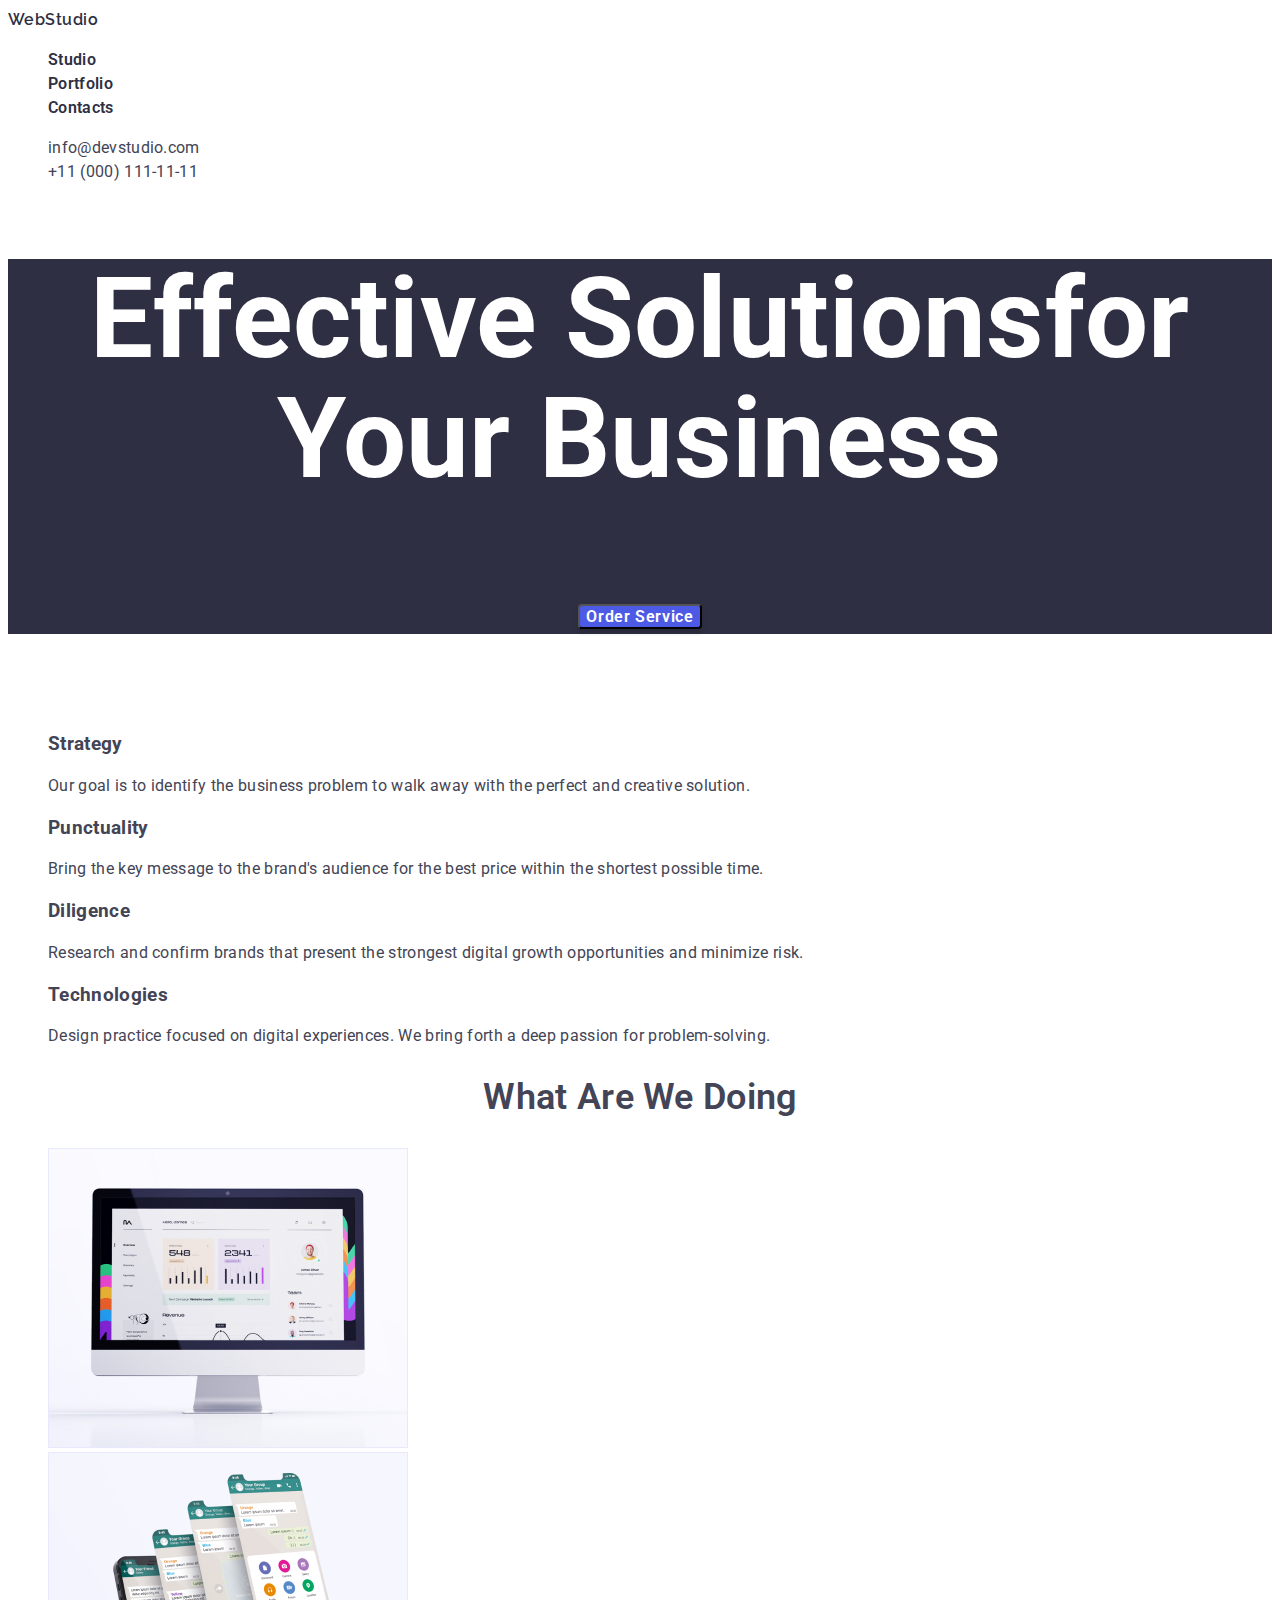
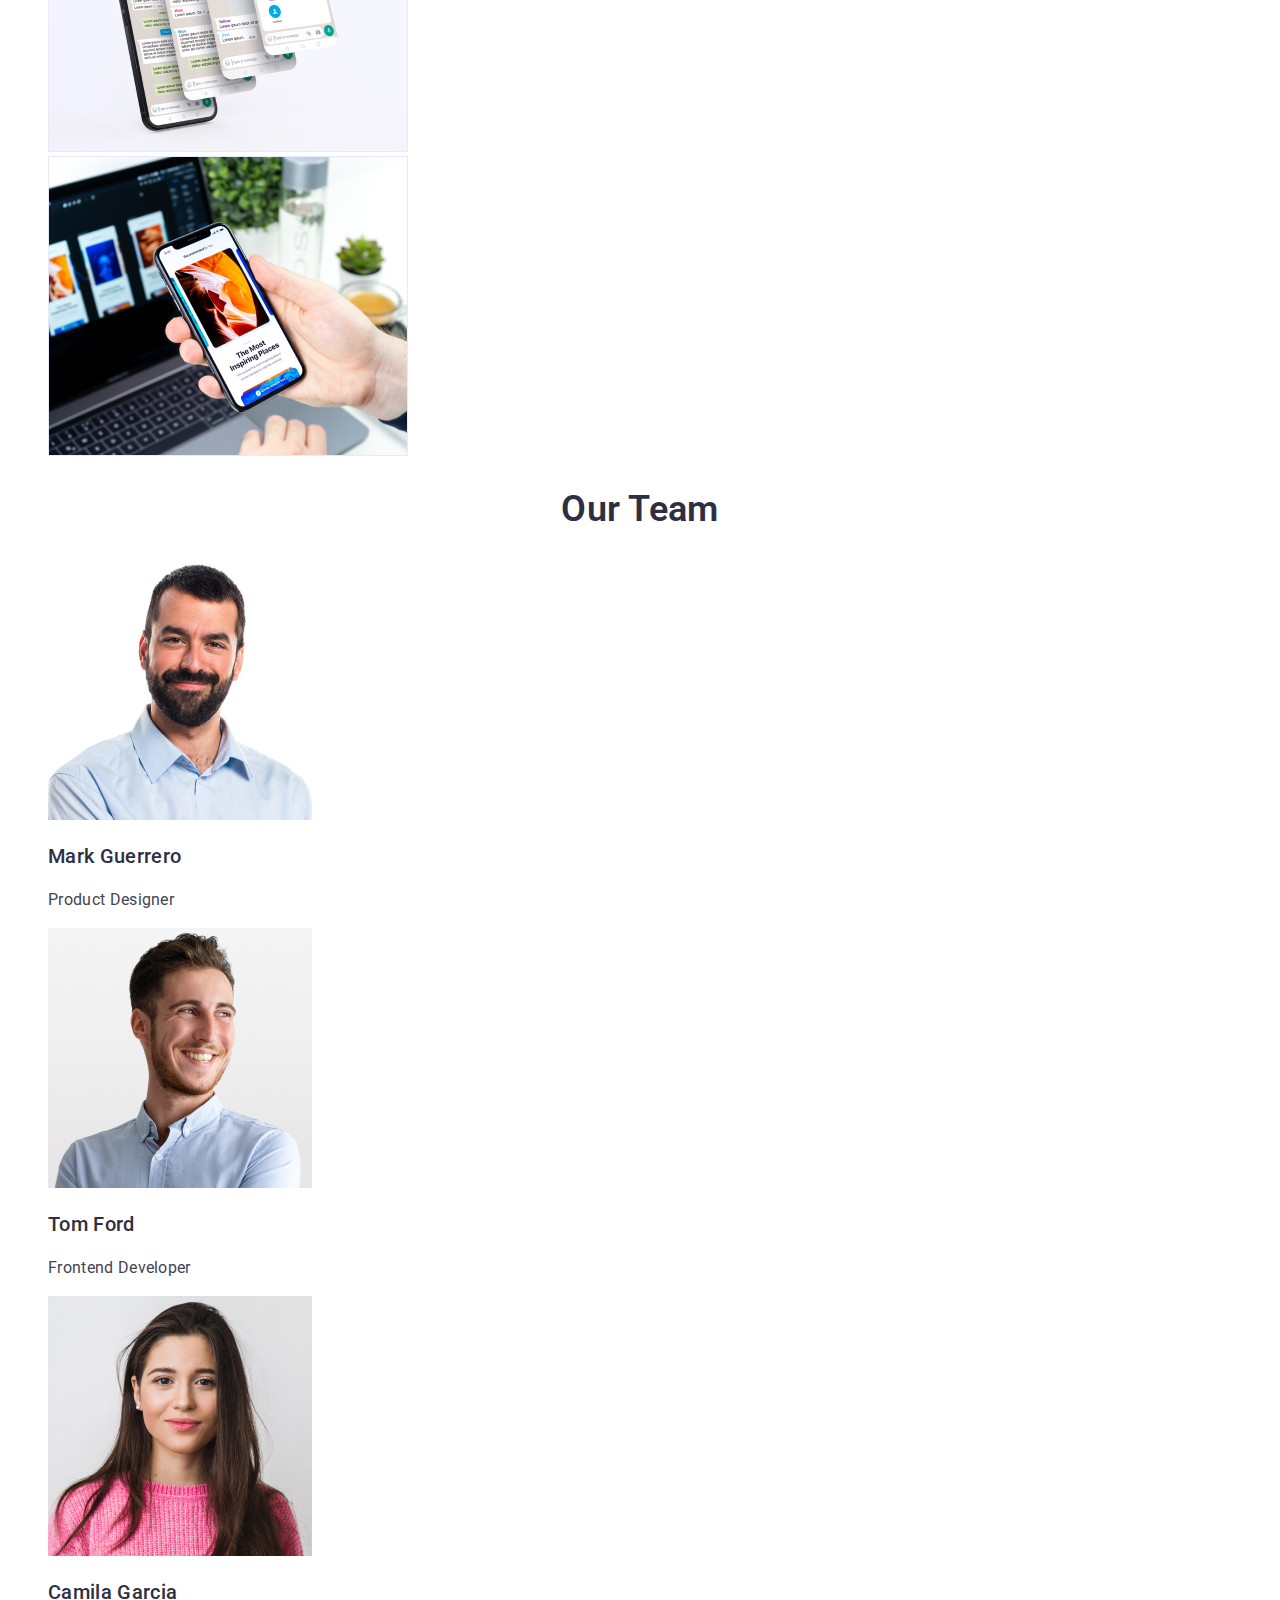
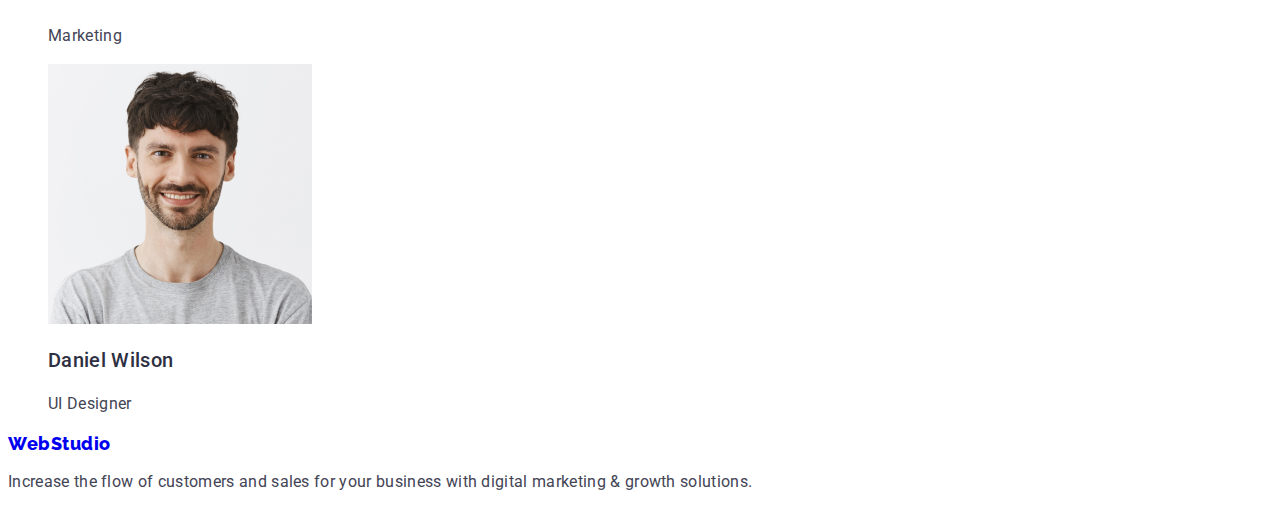
==== index.html @ 00e98010 "Homework-2" ====
<!DOCTYPE html>
<html lang="en">
<head>
    <meta charset="UTF-8">
    <meta http-equiv="X-UA-Compatible" content="IE=edge">
    <meta name="viewport" content="width=device-width, initial-scale=1.0">
    <title>WebStudio</title>
    <link rel="preconnect" href="https://fonts.googleapis.com"><link rel="preconnect" href="https://fonts.gstatic.com" crossorigin><link href="https://fonts.googleapis.com/css2?family=Raleway:wght@800&family=Roboto:wght@400;500;700;900&display=swap" rel="stylesheet">
    <link rel="stylesheet" href="./css/styles.css"/>
</head>
<body>
    <header>
        <nav class="nav">
            <a href="./index.html" class="logo">
                WebStudio
            </a>
            <ul>
                <li>
                    <a href="./index.html">
                        Studio
                    </a>
                </li>
                <li>
                    <a href="./portfolio.html">
                        Portfolio
                    </a>
                </li>
                <li>
                    <a href="">
                        Contacts
                    </a>
                </li>
            </ul>
        </nav>
        <address class="adress">
            <ul>
                <li>
                    <a href="mailto:info@devstudio.com">
                        info@devstudio.com
                    </a>
                </li>
                <li>
                    <a href="tel:+110001111111">
                        +11 (000) 111-11-11
                    </a>
                </li>
            </ul>
        </address>    
    </header>
    <main>
        <section class="hero">
            <h1>
                Effective Solutionsfor Your Business
            </h1>
            <button type="button">
                Order Service
            </button>
        </section>
        <section class="advantages">
            <h2>Our advantages</h2>
            <ul>
                <li>
                    <h3>
                        Strategy
                    </h3>
                    <p>
                        Our goal is to identify the business problem to walk away with the perfect and creative solution.
                    </p>
                </li>
                <li>
                    <h3>
                        Punctuality
                    </h3>
                    <p>
                        Bring the key message to the brand's audience for the best price within the shortest possible time.
                    </p>
                </li>
                <li>
                    <H3>
                        Diligence
                    </H3>
                    <p>
                        Research and confirm brands that present the strongest digital growth opportunities and minimize risk.
                    </p>
                </li>
                <li>
                    <h3>
                        Technologies
                    </h3>
                    <p>
                        Design practice focused on digital experiences. We bring forth a deep passion for problem-solving.
                    </p>
                </li>
            </ul>
        </section>
        <section>
            <h2>
                What are we doing
            </h2>
            <ul>
                <li>
                    <a href="">
                        <img src="./images/imgpc.jpg" alt="Computer_screen" width="360">
                    </a>
                </li>
                <li>
                    <a href="">
                        <img src="./images/imgapp.jpg" alt="phone_applications" width="360">
                    </a>
                </li>
                <li>
                    <a href="">
                        <img src="./images/imgphone.jpg" alt="phone_in_hands" width="360">
                    </a>
                </li>
            </ul>
        </section>
        <section class="team">
            <h2>
                Our Team
            </h2>
            <ul>
                <li>
                    <img src="./images/prod.jpg" alt="Product Designer" width="264">
                    <h3>
                        Mark Guerrero
                    </h3>
                    <p>
                        Product Designer
                    </p>
                </li>
                <li>
                    <img src="./images/fend.jpg" alt="Frontend Developer" width="264">
                    <h3>
                        Tom Ford
                    </h3>
                    <p>
                        Frontend Developer
                    </p>
                </li>
                <li>
                    <img src="./images/mrk.jpg" alt="Marketing" width="264">
                    <h3>
                        Camila Garcia
                    </h3>
                    <p>
                        Marketing
                    </p>                 
                </li>
                <li>
                    <img src="./images/ui.jpg" alt="UI Designer" width="264">
                    <h3>
                        Daniel Wilson
                    </h3>
                    <p>
                        UI Designer
                    </p>
                </li>
            </ul>
        </section>
    </main> 
    <footer>
        <a href="./index.html" class="logo">
            WebStudio
        </a>
        <p>
            Increase the flow of customers and sales for your business with digital marketing & growth solutions.
        </p>
    </footer>
</body>
</html>
---- css/styles.css ----
:root {
    --title-color:#2E2F42;
    --text-color:#434455;
    --secondary-color:#FFFFFF;
    --accent-color:#4D5AE5;
}

body{
    font-family: roboto, sans-serif;
    color: var(--text-color);
    background-color: var(--secondary-color);
    letter-spacing: 0.02em;
}

/* Header */
.logo{
    width: 44px;
    height: 24px;
    font-family: 'Raleway';
    font-weight: 800;
    font-size: 18px;
    line-height: 1.33;
    text-decoration: none;
    letter-spacing: 0.03em;
}

.nav a{
    color: var(--title-color);
    width: 48px;
    height: 24px;
    font-weight: 600;
    font-size: 16px;
    line-height: 1.5;
    text-decoration: none;
}

.adress a{
    color: var(--text-color);
    font-weight: 400;
    font-size: 16px;
    line-height: 1.5;
    text-decoration: none;
    font-family: 'Roboto';
    font-style: normal;
}

.adress a:hover, .adress a:focus {
    color: var(--accent-color);
}

/* Main page */
/* Main */
.hero{
    color: var(--secondary-color);
    background-color: var(--title-color);
    font-weight: 600;
    font-size: 56px;
    line-height: 1.07;
    text-align: center;
}

.hero button{
    color: var(--secondary-color);
    background-color: var(--accent-color);
    box-shadow: 0px 4px 4px rgba(0, 0, 0, 0.15);
    border-radius: 4px;
    font-family: 'Roboto';
    font-weight: 600;
    font-size: 16px;
    line-height: 1.19; 
    letter-spacing: 0.04em; 
    cursor: pointer;
    }

.hero button:hover, .hero button:focus {
    color:var(--accent-color);
    background-color: var(--secondary-color);
}


ul{
    list-style: none;
}

.advantages h2{
    opacity: 0;
}

.advantages>h3{
    color: var(--primery-color);
    font-weight: 500;
    font-size: 20px;
    line-height: 1.2;
}

.advantages p{
    font-weight: 400;
    font-size: 16px;
    line-height: 1.5;
}

h2{
    font-weight: 600;
    font-size: 36px;
    line-height: 1.11;
    text-align: center;
    text-transform: capitalize;
}
.activity h2{
    color: var(--title-color);
}

.team h2{
    color: var(--title-color);
}

.team h3{
    color: var(--title-color);
    font-weight: 500;
    font-size: 20px;
    line-height: 1.2;
}

.team p{
    font-weight: 400;
    font-size: 16px;
    line-height: 1.5;
}

/* Footer */
.footer{
    background-color: var(--title-color);
}

.footer > a{
    color: #F4F4FD;
    font-family: 'Raleway';
    font-weight: 800;
    font-size: 18px;
    line-height: 1.17;
    text-decoration: none;
    letter-spacing: 0.03em;
}

.footer > p{
    color: #E7E9FC;
    font-weight: 400;
    font-size: 16px;
    line-height: 1.5;
}





/* Portfolio page */
/* Main */
.portfolio{
    opacity: 0;
}

.filter-list button{
    color:var(--accent-color);
    font-weight: 600;
    font-size: 16px;
    line-height: 1.5;
    display: flex;
    align-items: center;
    text-align: center;
    background-color: #F4F4FD;
    border: 1px solid #E7E9FC;
    border-radius: 4px;
    letter-spacing: 0.04em;
    cursor: pointer;
}

.filter-list button:hover, .filter-list button:focus{
    color: var(--secondary-color);
    background-color:var(--accent-color);
}


.portfolio-list a{
    text-decoration: none;
}

.portfolio-list h2{
    color: var(--title-color);
    font-weight: 500;
    font-size: 20px;
    line-height: 1.2;
}

.portfolio-list p{
    font-weight: 400;
    font-size: 16px;
    line-height: 1.5;
    color: var(--text-color);
}
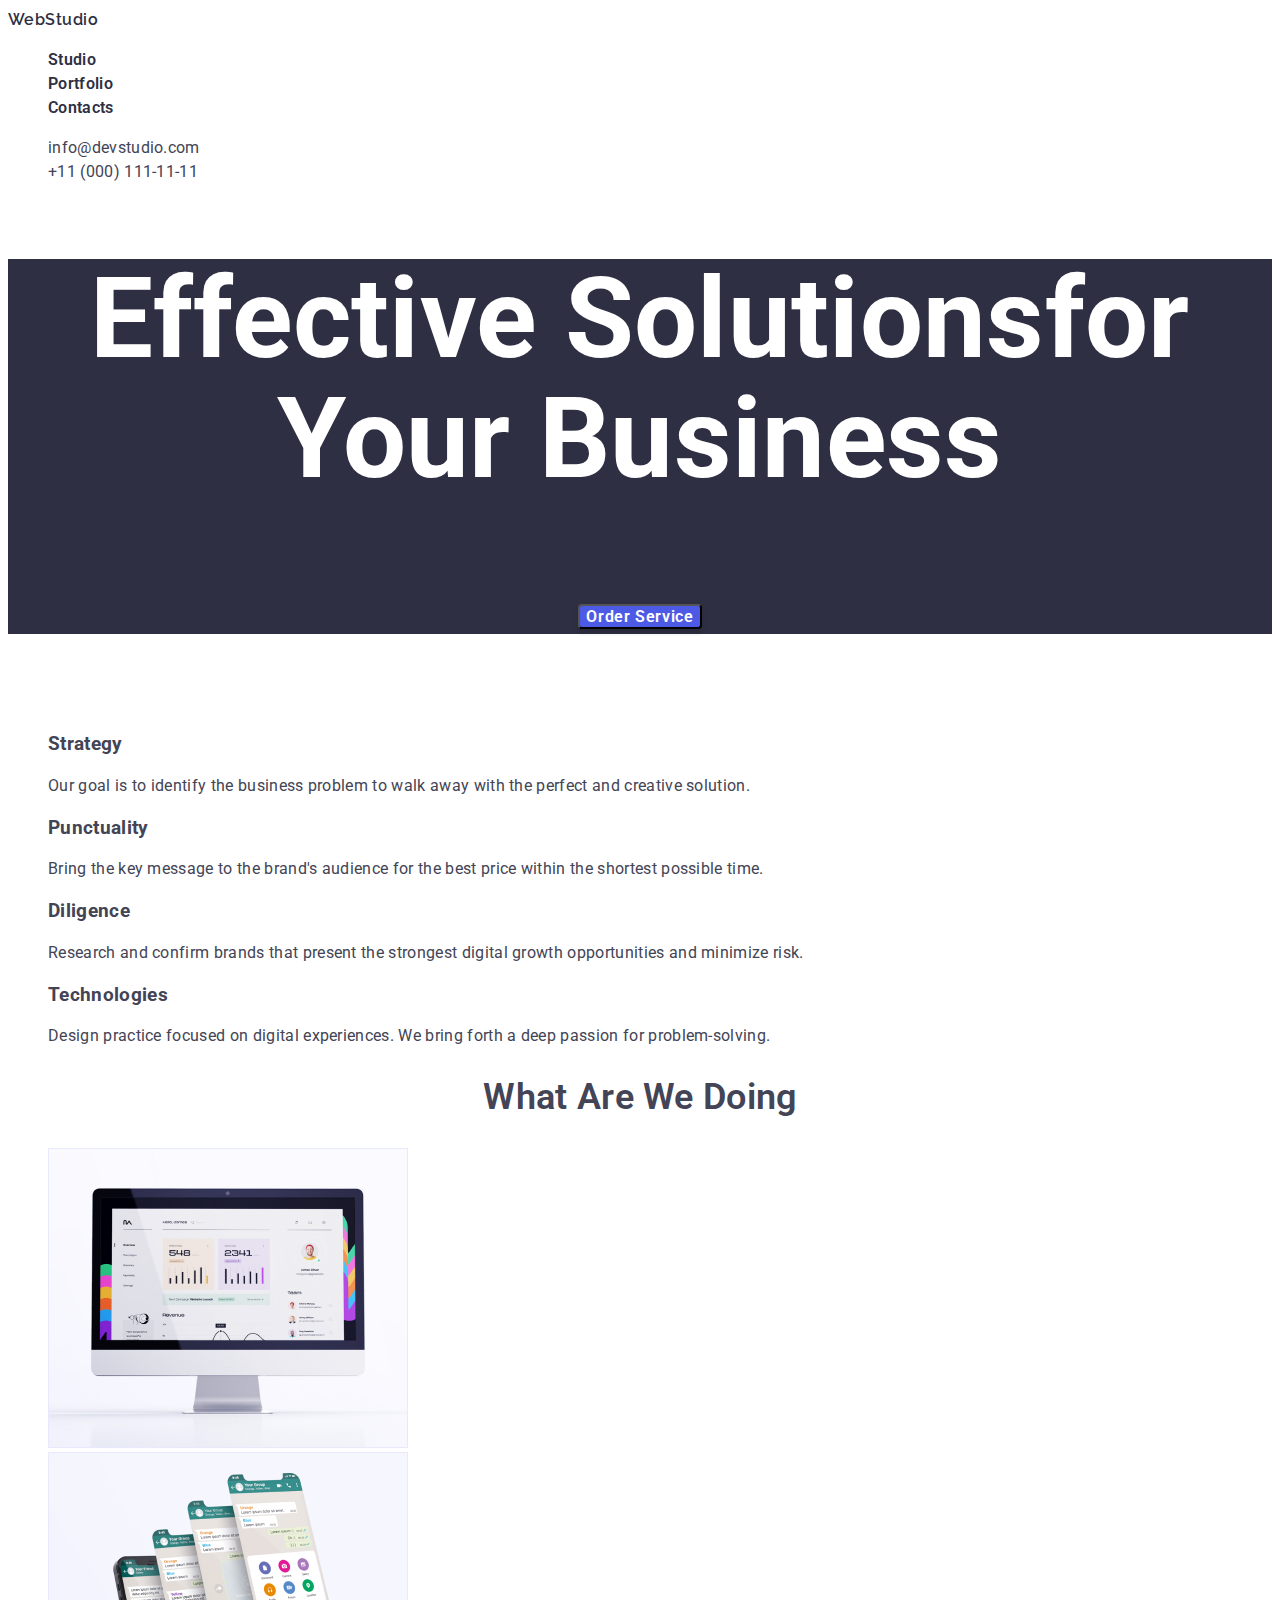
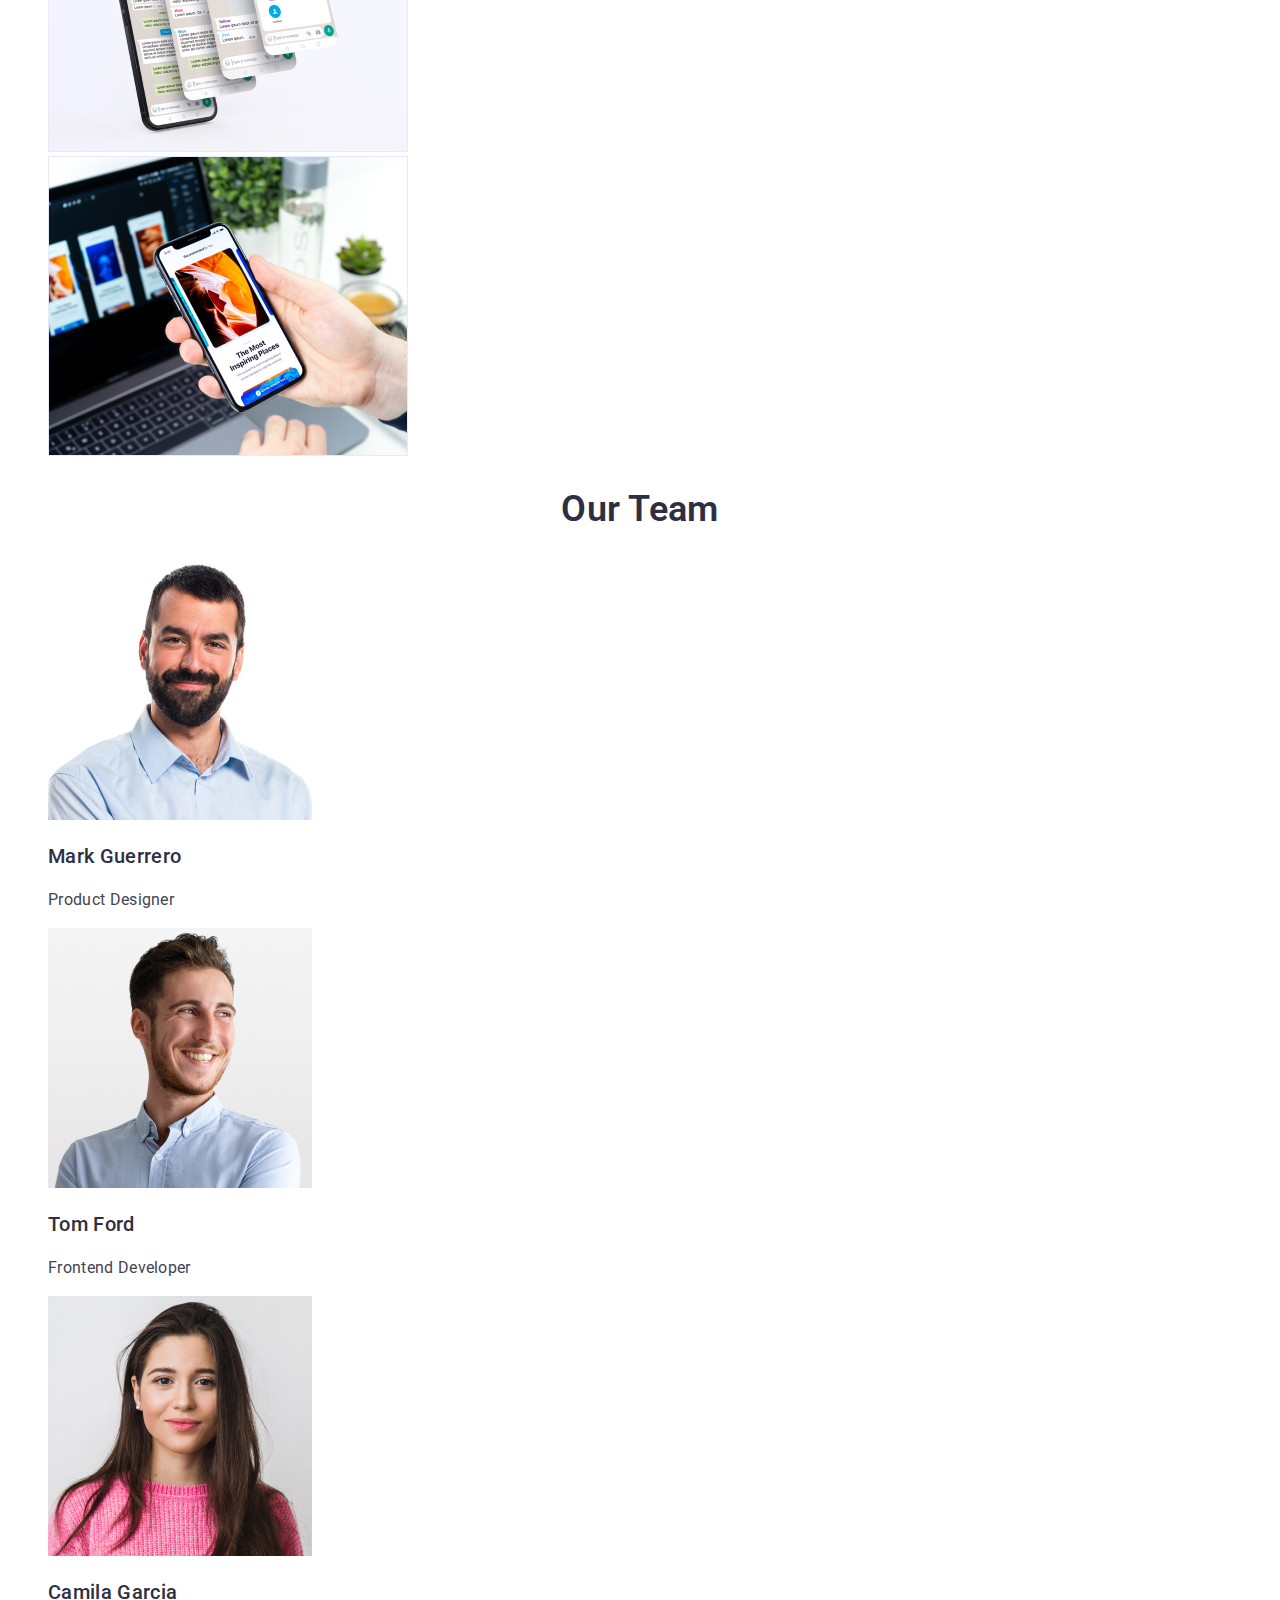
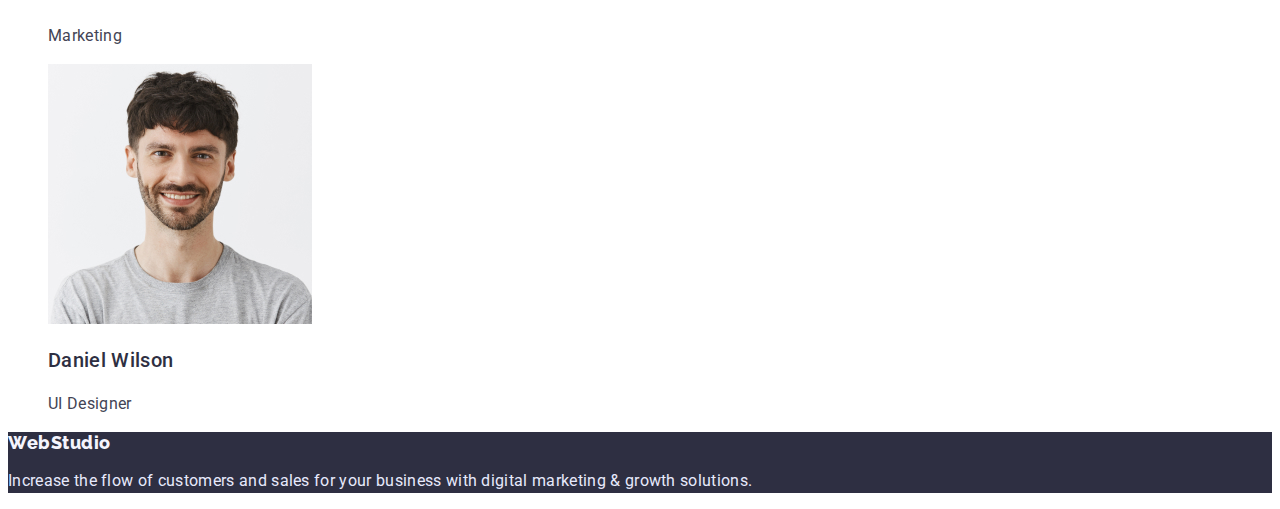
==== commit 7effe6bc: "Added class footer" ====
--- a/index.html
+++ b/index.html
@@ -159,7 +159,7 @@
             </ul>
         </section>
     </main> 
-    <footer>
+    <footer class="footer">
         <a href="./index.html" class="logo">
             WebStudio
         </a>
@@ -168,4 +168,4 @@
         </p>
     </footer>
 </body>
-</html>+</html>
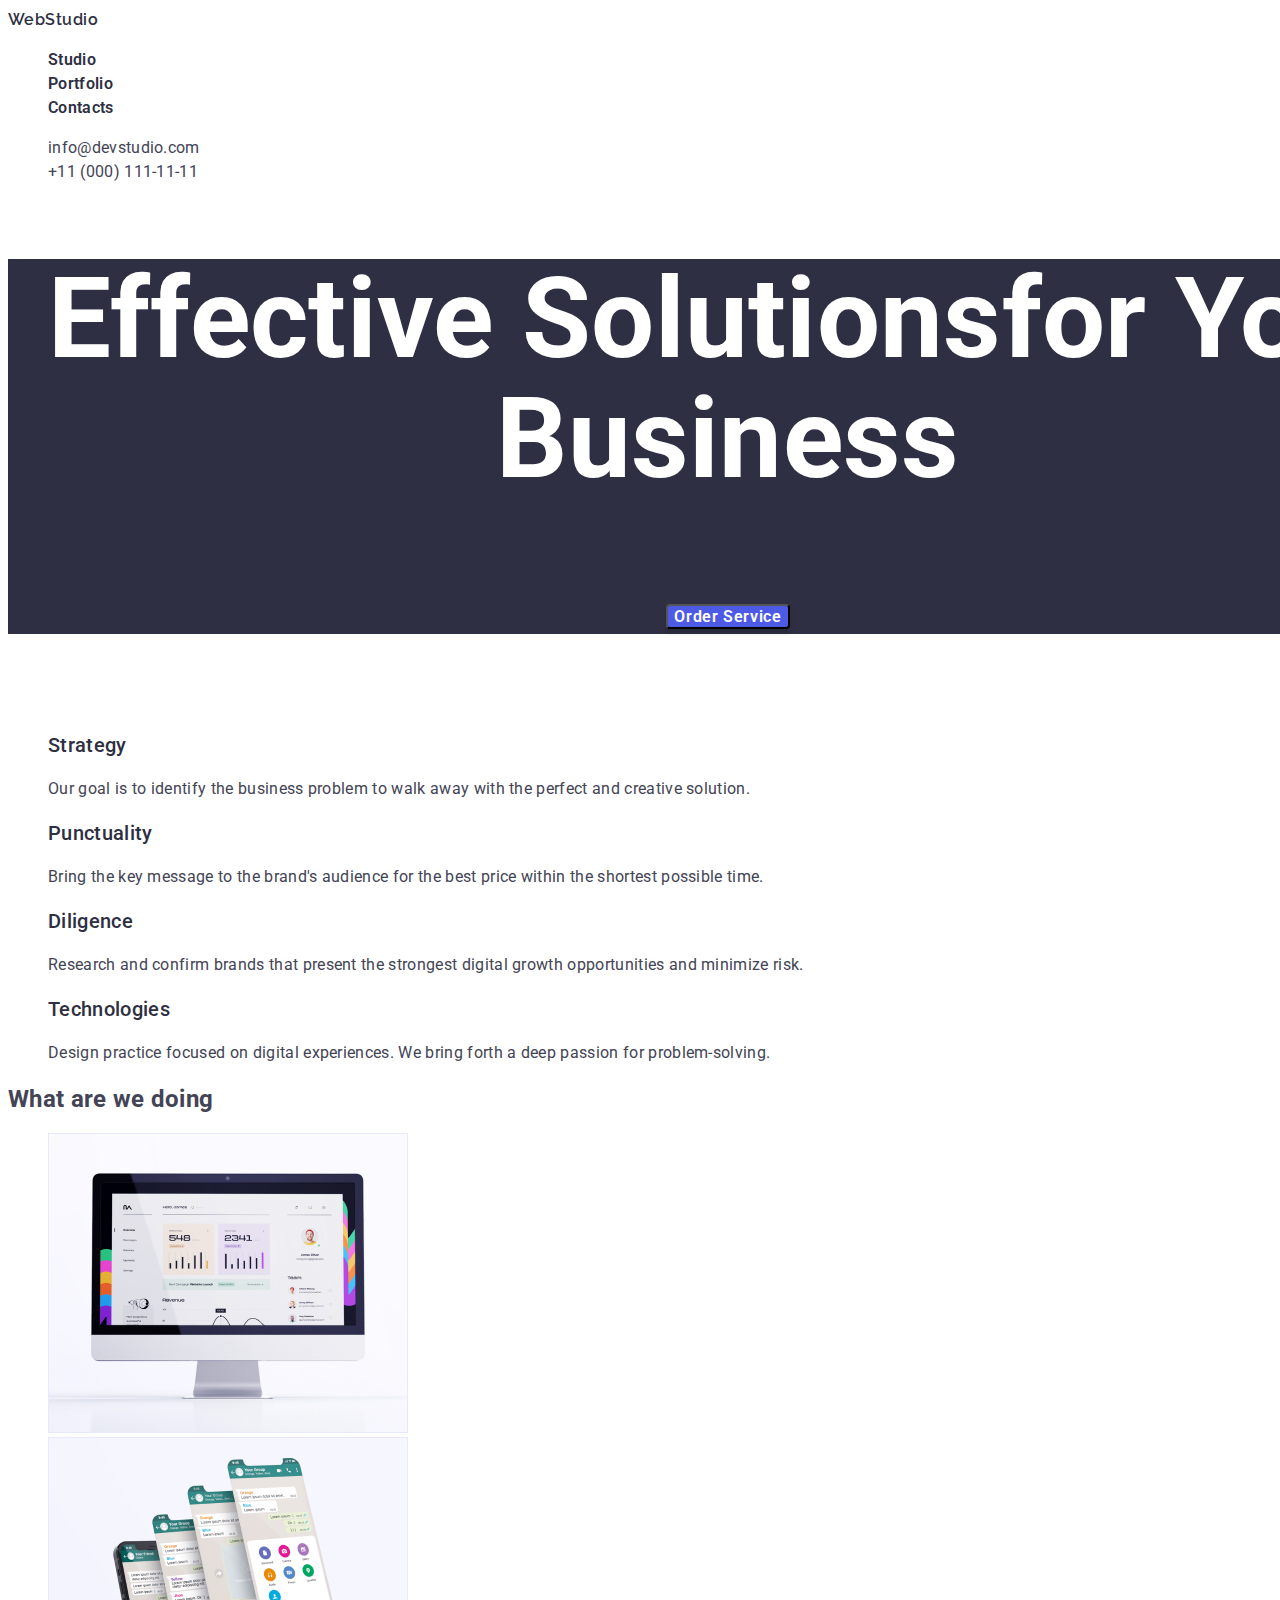
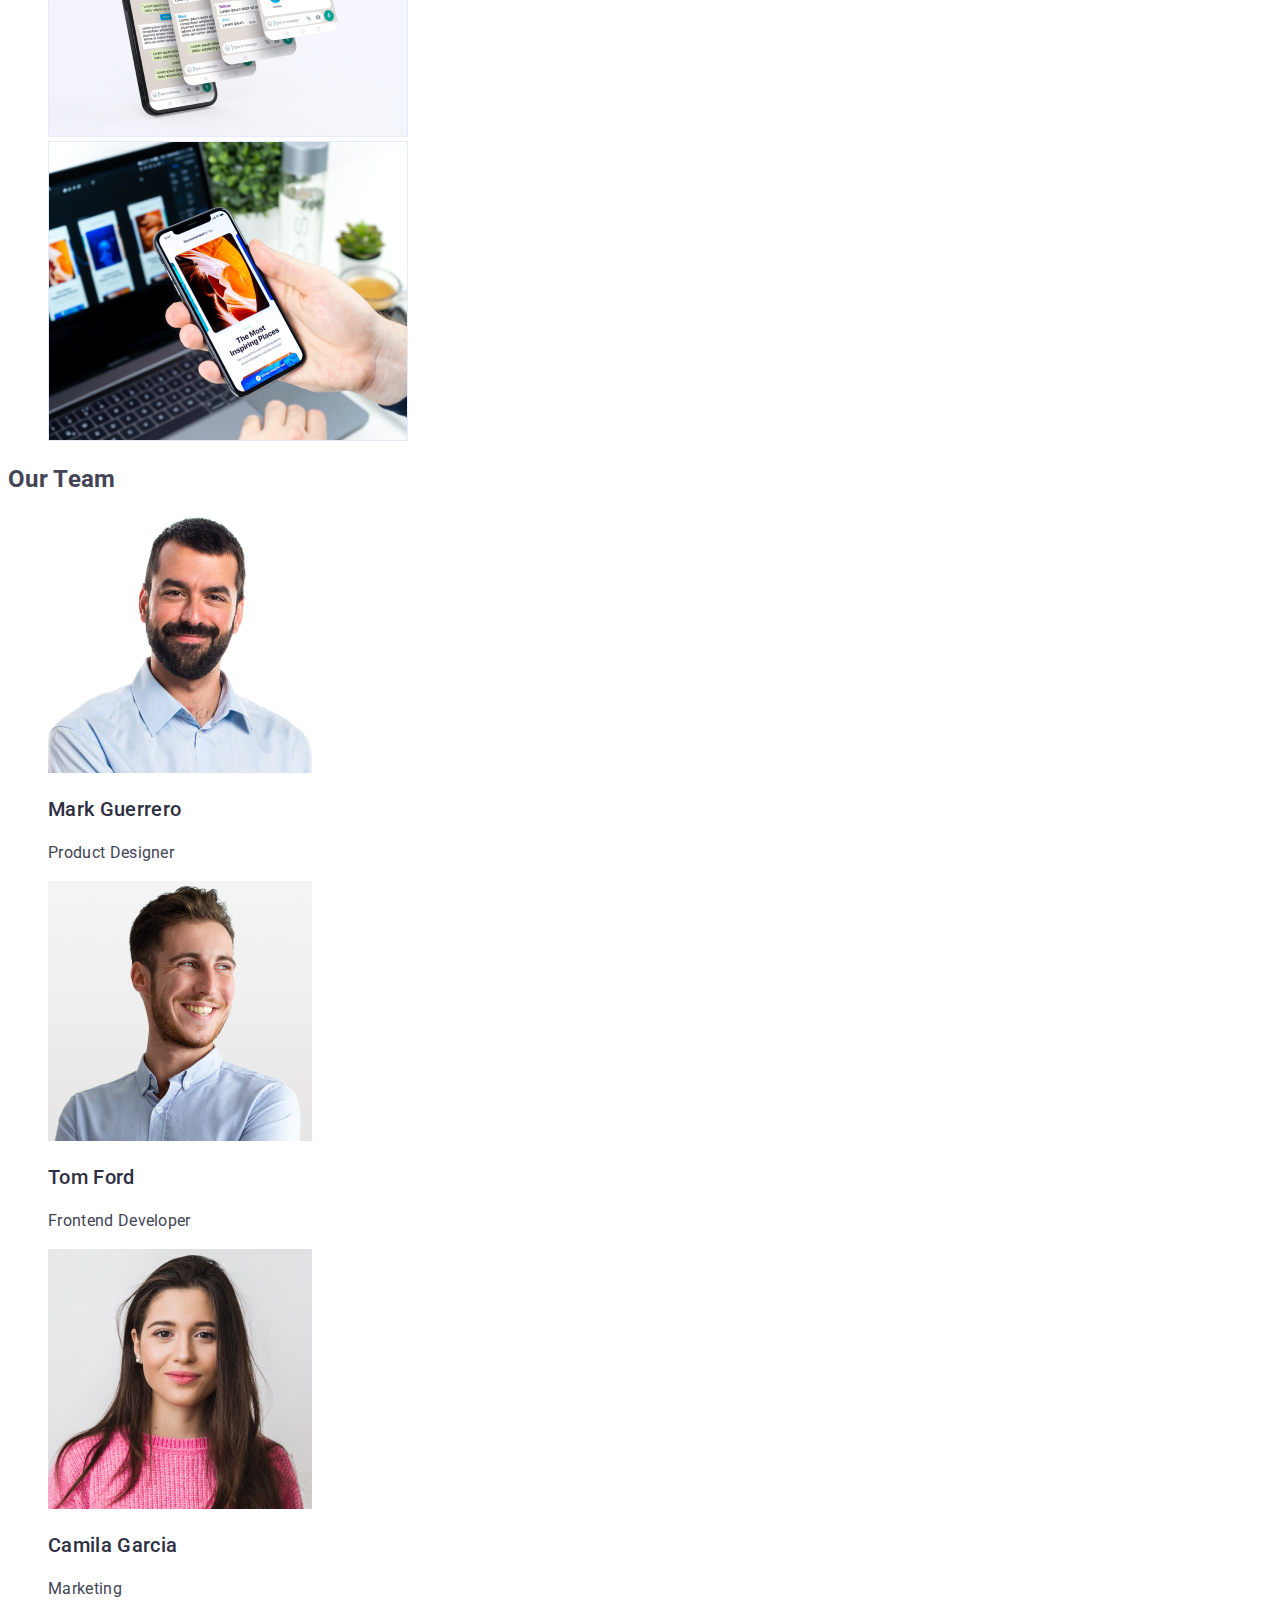
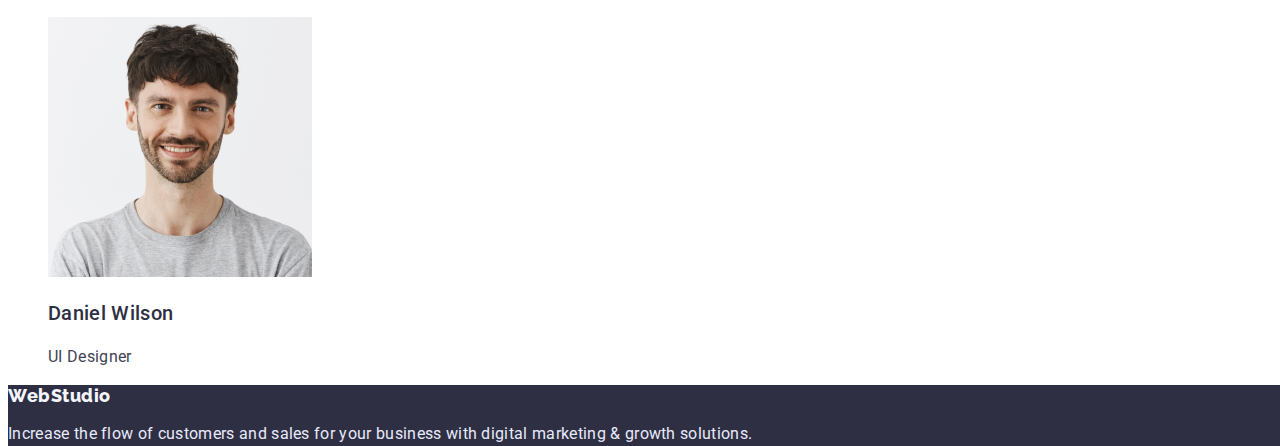
==== commit 274b4826: "Changed some issues" ====
--- a/index.html
+++ b/index.html
@@ -93,7 +93,7 @@
                 </li>
             </ul>
         </section>
-        <section>
+        <section class=".activity">
             <h2>
                 What are we doing
             </h2>
@@ -168,4 +168,4 @@
         </p>
     </footer>
 </body>
-</html>
+</html>--- a/css/styles.css
+++ b/css/styles.css
@@ -10,12 +10,16 @@
     color: var(--text-color);
     background-color: var(--secondary-color);
     letter-spacing: 0.02em;
+    width: 1440px;
+    height: 2593px;
+}
+
+ul{
+    list-style: none;
 }
 
 /* Header */
 .logo{
-    width: 44px;
-    height: 24px;
     font-family: 'Raleway';
     font-weight: 800;
     font-size: 18px;
@@ -32,6 +36,11 @@
     font-size: 16px;
     line-height: 1.5;
     text-decoration: none;
+    list-style: none;
+}
+
+.nav a:hover, .nav a:focus{
+    color: var(--accent-color);
 }
 
 .adress a{
@@ -78,16 +87,12 @@
 }
 
 
-ul{
-    list-style: none;
-}
-
 .advantages h2{
     opacity: 0;
 }
 
-.advantages>h3{
-    color: var(--primery-color);
+.advantages h3{
+    color: var(--title-color);
     font-weight: 500;
     font-size: 20px;
     line-height: 1.2;
@@ -99,18 +104,12 @@
     line-height: 1.5;
 }
 
-h2{
+.advantages h2, .activity h2{
     font-weight: 600;
     font-size: 36px;
     line-height: 1.11;
     text-align: center;
     text-transform: capitalize;
-}
-.activity h2{
-    color: var(--title-color);
-}
-
-.team h2{
     color: var(--title-color);
 }
 
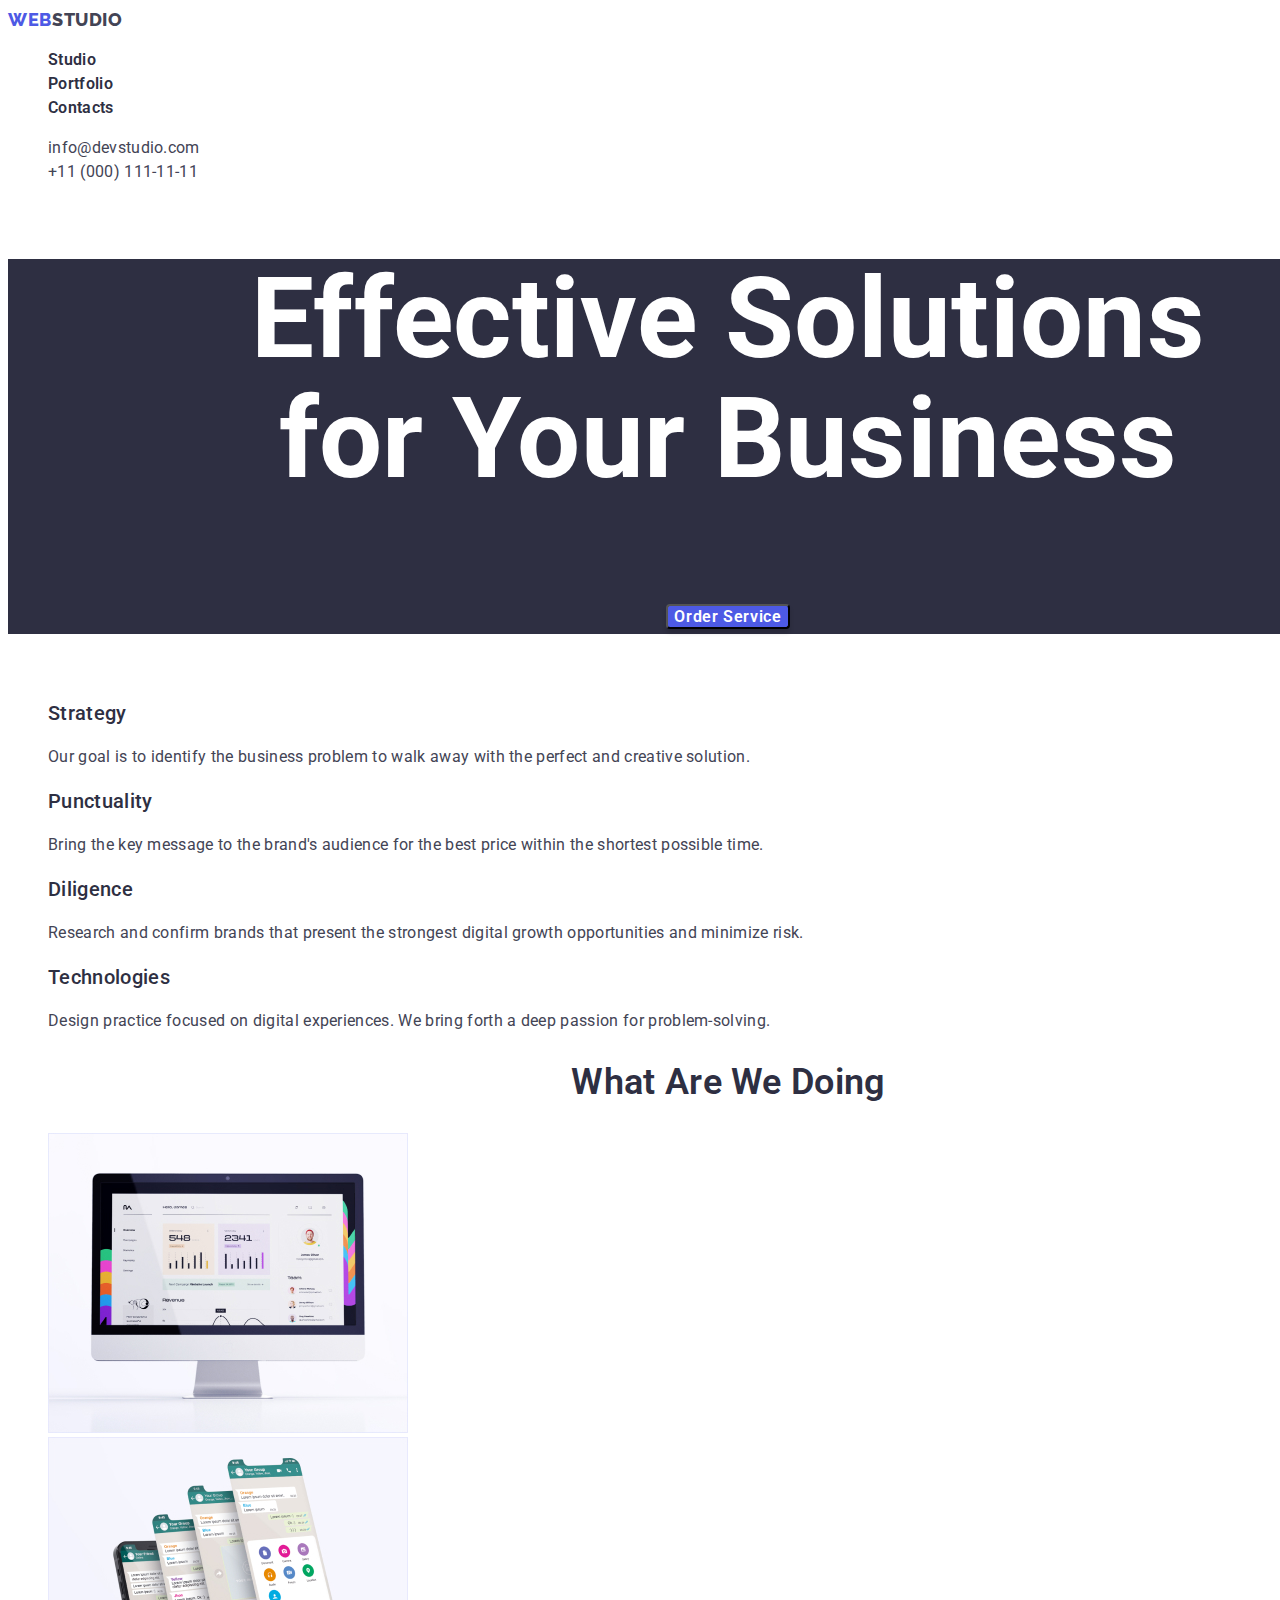
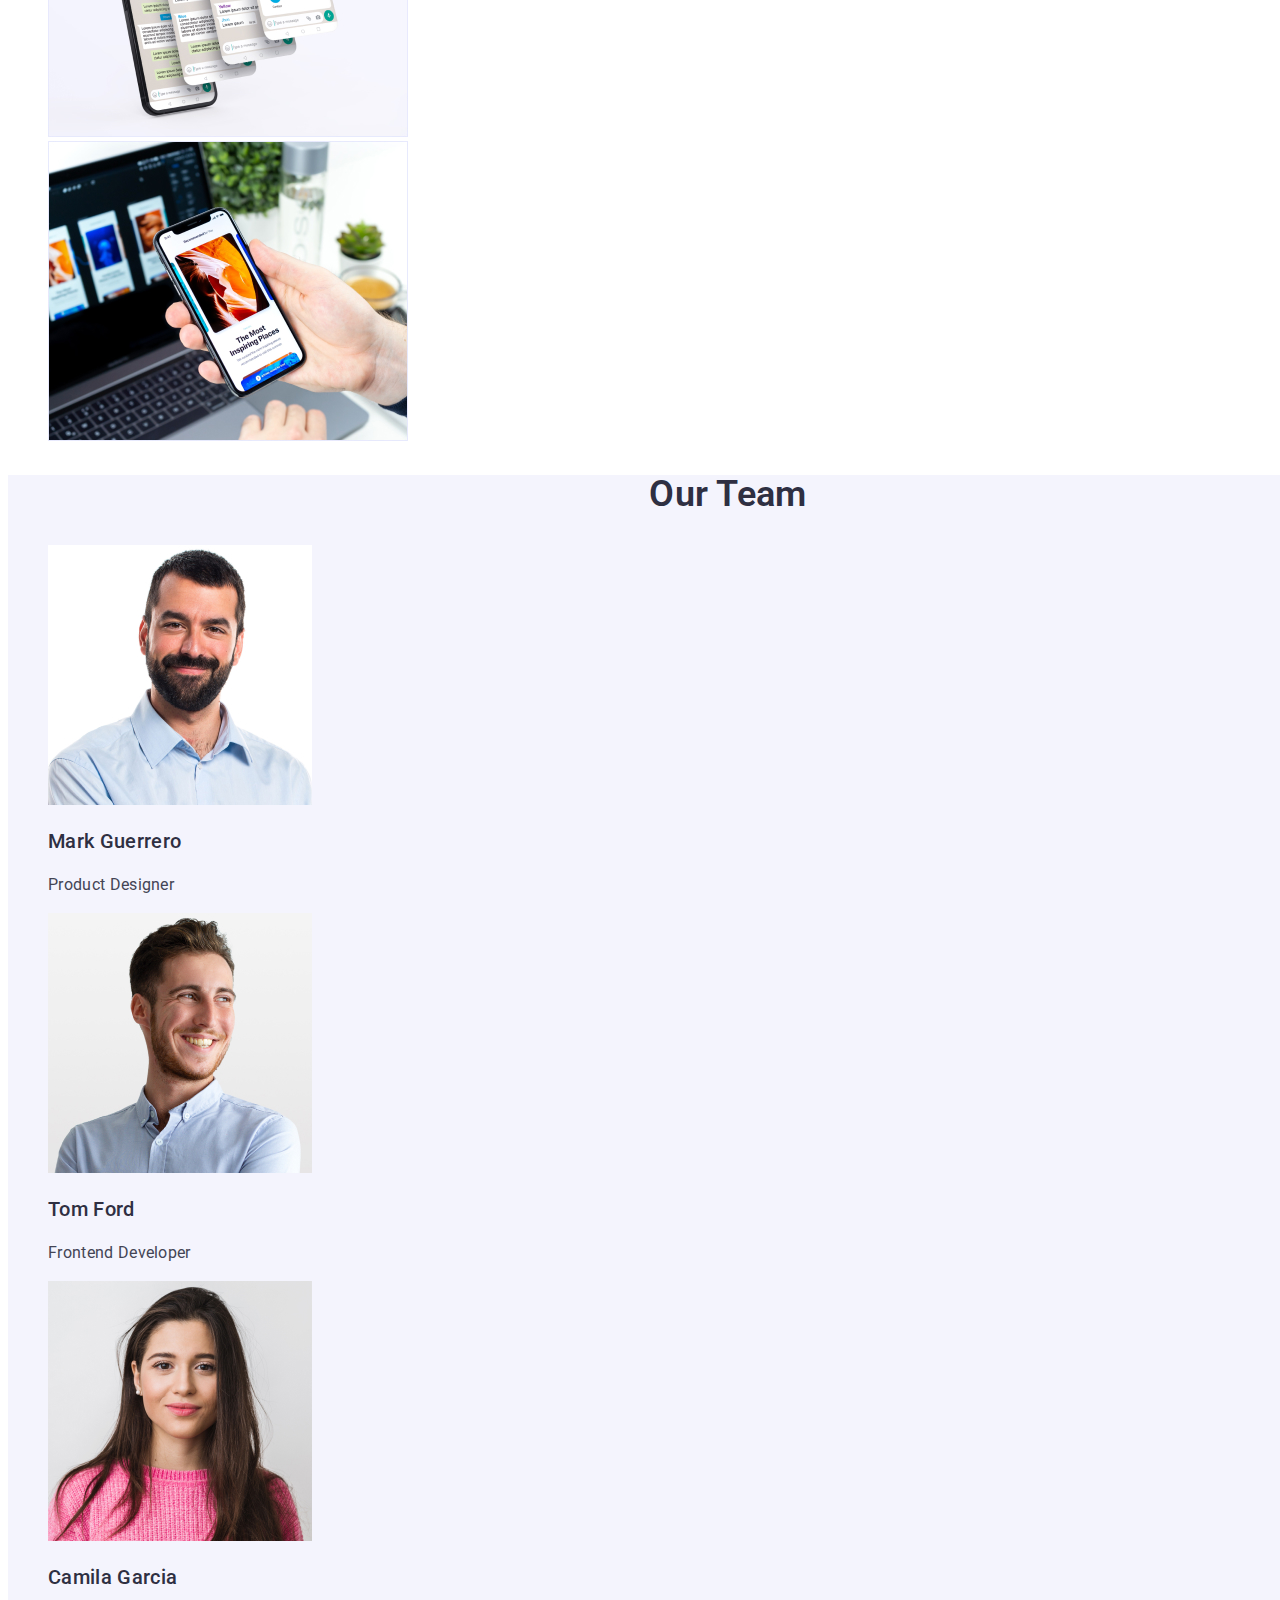
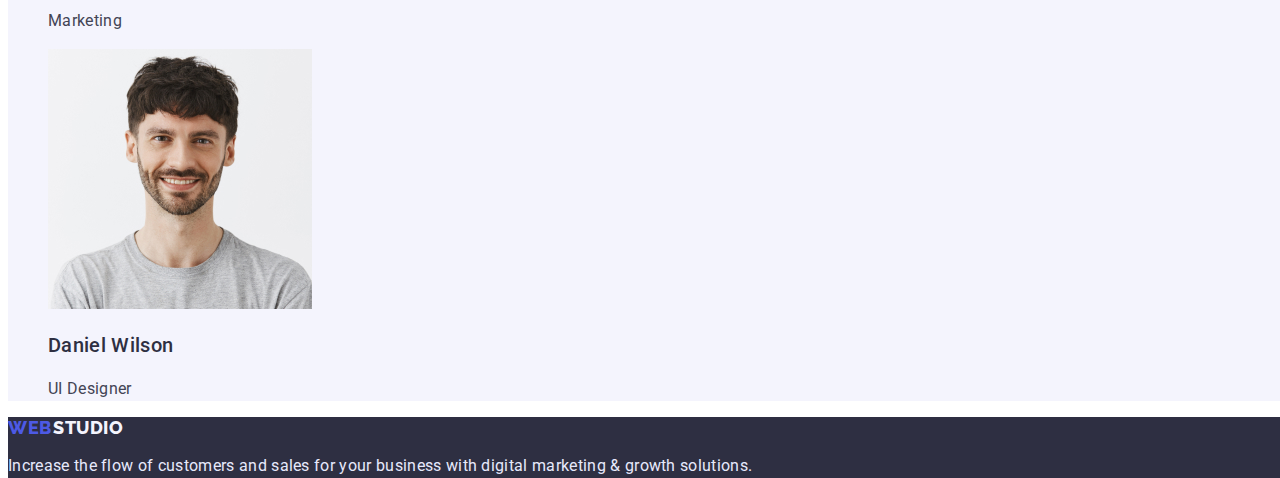
==== commit 5b2d2399: "Some changes" ====
--- a/index.html
+++ b/index.html
@@ -11,90 +11,97 @@
 <body>
     <header>
         <nav class="nav">
+            <!-- Logo -->
             <a href="./index.html" class="logo">
-                WebStudio
+                web<aside class="studio">studio</aside>
             </a>
             <ul>
                 <li>
-                    <a href="./index.html">
+                    <a href="./index.html" class="nav-link">
                         Studio
                     </a>
                 </li>
+                <!-- Navigation -->
                 <li>
-                    <a href="./portfolio.html">
+                    <a href="./portfolio.html" class="nav-link">
                         Portfolio
                     </a>
                 </li>
                 <li>
-                    <a href="">
+                    <a href="" class="nav-link">
                         Contacts
                     </a>
                 </li>
             </ul>
         </nav>
-        <address class="adress">
+        <!-- Contacts -->
+        <address>
             <ul>
                 <li>
-                    <a href="mailto:info@devstudio.com">
+                    <a href="mailto:info@devstudio.com" class="adress">
                         info@devstudio.com
                     </a>
                 </li>
                 <li>
-                    <a href="tel:+110001111111">
+                    <a href="tel:+110001111111" class="adress">
                         +11 (000) 111-11-11
                     </a>
                 </li>
             </ul>
         </address>    
     </header>
+    <!-- Main -->
     <main>
+        <!-- Hero -->
         <section class="hero">
             <h1>
-                Effective Solutionsfor Your Business
+                Effective Solutions <br>for Your Business
             </h1>
-            <button type="button">
+            <button type="button" class="button">
                 Order Service
             </button>
         </section>
+        <!-- Наші переваги -->
         <section class="advantages">
-            <h2>Our advantages</h2>
+            <h2 class="advantages-h2">Our advantages</h2>
             <ul>
                 <li>
-                    <h3>
+                    <h3 class="advantages-title">
                         Strategy
                     </h3>
-                    <p>
+                    <p class="advantages-text">
                         Our goal is to identify the business problem to walk away with the perfect and creative solution.
                     </p>
                 </li>
                 <li>
-                    <h3>
+                    <h3 class="advantages-title">
                         Punctuality
                     </h3>
-                    <p>
+                    <p class="advantages-text">
                         Bring the key message to the brand's audience for the best price within the shortest possible time.
                     </p>
                 </li>
                 <li>
-                    <H3>
+                    <H3 class="advantages-title">
                         Diligence
                     </H3>
-                    <p>
+                    <p class="advantages-text">
                         Research and confirm brands that present the strongest digital growth opportunities and minimize risk.
                     </p>
                 </li>
                 <li>
-                    <h3>
+                    <h3 class="advantages-title">
                         Technologies
                     </h3>
-                    <p>
+                    <p class="advantages-text">
                         Design practice focused on digital experiences. We bring forth a deep passion for problem-solving.
                     </p>
                 </li>
             </ul>
         </section>
+        <!-- Що ми робимо -->
         <section class=".activity">
-            <h2>
+            <h2 class="activity-title">
                 What are we doing
             </h2>
             <ul>
@@ -115,44 +122,45 @@
                 </li>
             </ul>
         </section>
+        <!-- Команда -->
         <section class="team">
-            <h2>
+            <h2 class="team-title">
                 Our Team
             </h2>
             <ul>
                 <li>
                     <img src="./images/prod.jpg" alt="Product Designer" width="264">
-                    <h3>
+                    <h3 class="team-member">
                         Mark Guerrero
                     </h3>
-                    <p>
+                    <p class="member-speciality">
                         Product Designer
                     </p>
                 </li>
                 <li>
                     <img src="./images/fend.jpg" alt="Frontend Developer" width="264">
-                    <h3>
+                    <h3 class="team-member">
                         Tom Ford
                     </h3>
-                    <p>
+                    <p class="member-speciality">
                         Frontend Developer
                     </p>
                 </li>
                 <li>
                     <img src="./images/mrk.jpg" alt="Marketing" width="264">
-                    <h3>
+                    <h3 class="team-member">
                         Camila Garcia
                     </h3>
-                    <p>
+                    <p class="member-speciality">
                         Marketing
                     </p>                 
                 </li>
                 <li>
                     <img src="./images/ui.jpg" alt="UI Designer" width="264">
-                    <h3>
+                    <h3 class="team-member">
                         Daniel Wilson
                     </h3>
-                    <p>
+                    <p class="member-speciality">
                         UI Designer
                     </p>
                 </li>
@@ -161,11 +169,11 @@
     </main> 
     <footer class="footer">
         <a href="./index.html" class="logo">
-            WebStudio
+            Web <aside class="footer-studio">Studio</aside>
         </a>
-        <p>
+        <p class="footer-text">
             Increase the flow of customers and sales for your business with digital marketing & growth solutions.
         </p>
     </footer>
 </body>
-</html>+</html>
--- a/css/styles.css
+++ b/css/styles.css
@@ -1,12 +1,25 @@
 :root {
+    /* color styles */
     --title-color:#2E2F42;
     --text-color:#434455;
     --secondary-color:#FFFFFF;
     --accent-color:#4D5AE5;
+    /* logo styles */
+    --font-weight-logo:800;
+    --font-size-logo:18px;
+    --letter-spacing-logo: 0.03em;
+    --font-family-logo:'Raleway';
+    /* Main sections styles */
+    --font-family-main:'roboto';
+    --font-weight-large: 600;
+    --font-weight-medium: 500;
+    --font-weight-small: 400;
+
+
 }
 
 body{
-    font-family: roboto, sans-serif;
+    font-family: var(--font-family-main), sans-serif;
     color: var(--text-color);
     background-color: var(--secondary-color);
     letter-spacing: 0.02em;
@@ -19,41 +32,50 @@
 }
 
 /* Header */
+/* Logo */
 .logo{
-    font-family: 'Raleway';
-    font-weight: 800;
-    font-size: 18px;
+    color: var(--accent-color);
+    font-family:var(--font-family-logo);
+    font-weight: var(--font-weight-logo);
+    font-size: var(--font-size-logo);
     line-height: 1.33;
-    text-decoration: none;
-    letter-spacing: 0.03em;
-}
-
-.nav a{
-    color: var(--title-color);
-    width: 48px;
-    height: 24px;
-    font-weight: 600;
+    text-decoration:none;
+    letter-spacing: var(--letter-spacing-logo
+    );
+    text-transform: uppercase;
+}
+
+.studio{
+    color: var(--text-color);
+    margin-top: -24px;
+    margin-left: 44px;
+}
+
+/* Navigation */
+.nav-link{
+    color: var(--title-color);
+    font-weight: var(--font-weight-large);
     font-size: 16px;
     line-height: 1.5;
     text-decoration: none;
     list-style: none;
 }
 
-.nav a:hover, .nav a:focus{
-    color: var(--accent-color);
-}
-
-.adress a{
-    color: var(--text-color);
-    font-weight: 400;
-    font-size: 16px;
-    line-height: 1.5;
-    text-decoration: none;
-    font-family: 'Roboto';
+.nav-link:hover, .nav-link:focus{
+    color: var(--accent-color);
+}
+
+.adress{
+    color: var(--text-color);
+    font-weight: var(--font-weight-small);
+    font-size: 16px;
+    line-height: 1.5;
+    text-decoration: none;
+    font-family: var(--font-family-main);
     font-style: normal;
 }
 
-.adress a:hover, .adress a:focus {
+.adress:hover, .adress:focus {
     color: var(--accent-color);
 }
 
@@ -62,66 +84,69 @@
 .hero{
     color: var(--secondary-color);
     background-color: var(--title-color);
-    font-weight: 600;
+    font-weight: var(--font-weight-large);
     font-size: 56px;
     line-height: 1.07;
     text-align: center;
 }
 
-.hero button{
+.hero>.button{
     color: var(--secondary-color);
     background-color: var(--accent-color);
     box-shadow: 0px 4px 4px rgba(0, 0, 0, 0.15);
     border-radius: 4px;
-    font-family: 'Roboto';
-    font-weight: 600;
+    font-family: var(--font-family-main);
+    font-weight: var(--font-weight-large);
     font-size: 16px;
     line-height: 1.19; 
     letter-spacing: 0.04em; 
     cursor: pointer;
     }
 
-.hero button:hover, .hero button:focus {
+.hero>.button:hover, .hero>.button:focus {
     color:var(--accent-color);
     background-color: var(--secondary-color);
 }
 
 
-.advantages h2{
+.advantages-h2{
     opacity: 0;
 }
 
-.advantages h3{
-    color: var(--title-color);
-    font-weight: 500;
+.advantages-title{
+    color: var(--title-color);
+    font-weight: var(--font-weight-medium);
     font-size: 20px;
     line-height: 1.2;
 }
 
-.advantages p{
-    font-weight: 400;
-    font-size: 16px;
-    line-height: 1.5;
-}
-
-.advantages h2, .activity h2{
-    font-weight: 600;
+.advantages-text{
+    font-weight: var(--font-weight-small);
+    font-size: 16px;
+    line-height: 1.5;
+}
+
+.activity-title, .team-title{
+    font-weight: var(--font-weight-large);
     font-size: 36px;
     line-height: 1.11;
     text-align: center;
     text-transform: capitalize;
     color: var(--title-color);
 }
-
-.team h3{
-    color: var(--title-color);
-    font-weight: 500;
+.team{
+    background-color: #F4F4FD;
+}
+
+.team-member{
+    color: var(--title-color);
+    font-weight: var(--font-weight-medium);
     font-size: 20px;
     line-height: 1.2;
 }
 
-.team p{
-    font-weight: 400;
+.member-speciality{
+    font-weight: var(--font-weight-small);
     font-size: 16px;
     line-height: 1.5;
 }
@@ -131,19 +156,25 @@
     background-color: var(--title-color);
 }
 
-.footer > a{
+.footer>.logo{
+    color: var(--accent-color);
+    font-family: var(--font-family-logo);
+    font-weight: var(--font-weight-logo);
+    font-size: var(--font-size-logo);
+    line-height: 1.17;
+    text-decoration: none;
+    letter-spacing: var(--letter-spacing-logo);
+}
+
+.footer-studio{
     color: #F4F4FD;
-    font-family: 'Raleway';
-    font-weight: 800;
-    font-size: 18px;
-    line-height: 1.17;
-    text-decoration: none;
-    letter-spacing: 0.03em;
-}
-
-.footer > p{
+    margin-top: -21px;
+    margin-left: 45px;
+}
+
+.footer-text{
     color: #E7E9FC;
-    font-weight: 400;
+    font-weight: var(--font-weight-small);
     font-size: 16px;
     line-height: 1.5;
 }
@@ -158,9 +189,9 @@
     opacity: 0;
 }
 
-.filter-list button{
+.filter-button{
     color:var(--accent-color);
-    font-weight: 600;
+    font-weight: var(--font-weight-large);
     font-size: 16px;
     line-height: 1.5;
     display: flex;
@@ -173,7 +204,7 @@
     cursor: pointer;
 }
 
-.filter-list button:hover, .filter-list button:focus{
+.filter-button:hover, .filter-button:focus{
     color: var(--secondary-color);
     background-color:var(--accent-color);
 }
@@ -183,22 +214,22 @@
     text-decoration: none;
 }
 
-.portfolio-list h2{
-    color: var(--title-color);
-    font-weight: 500;
+.portfolio-title{
+    color: var(--title-color);
+    font-weight: var(--font-weight-medium);
     font-size: 20px;
     line-height: 1.2;
 }
 
-.portfolio-list p{
-    font-weight: 400;
-    font-size: 16px;
-    line-height: 1.5;
-    color: var(--text-color);
-}
-
-
-
-
-
-
+.portfolio-text{
+    font-weight: var(--font-weight-small);
+    font-size: 16px;
+    line-height: 1.5;
+    color: var(--text-color);
+}
+
+
+
+
+
+
